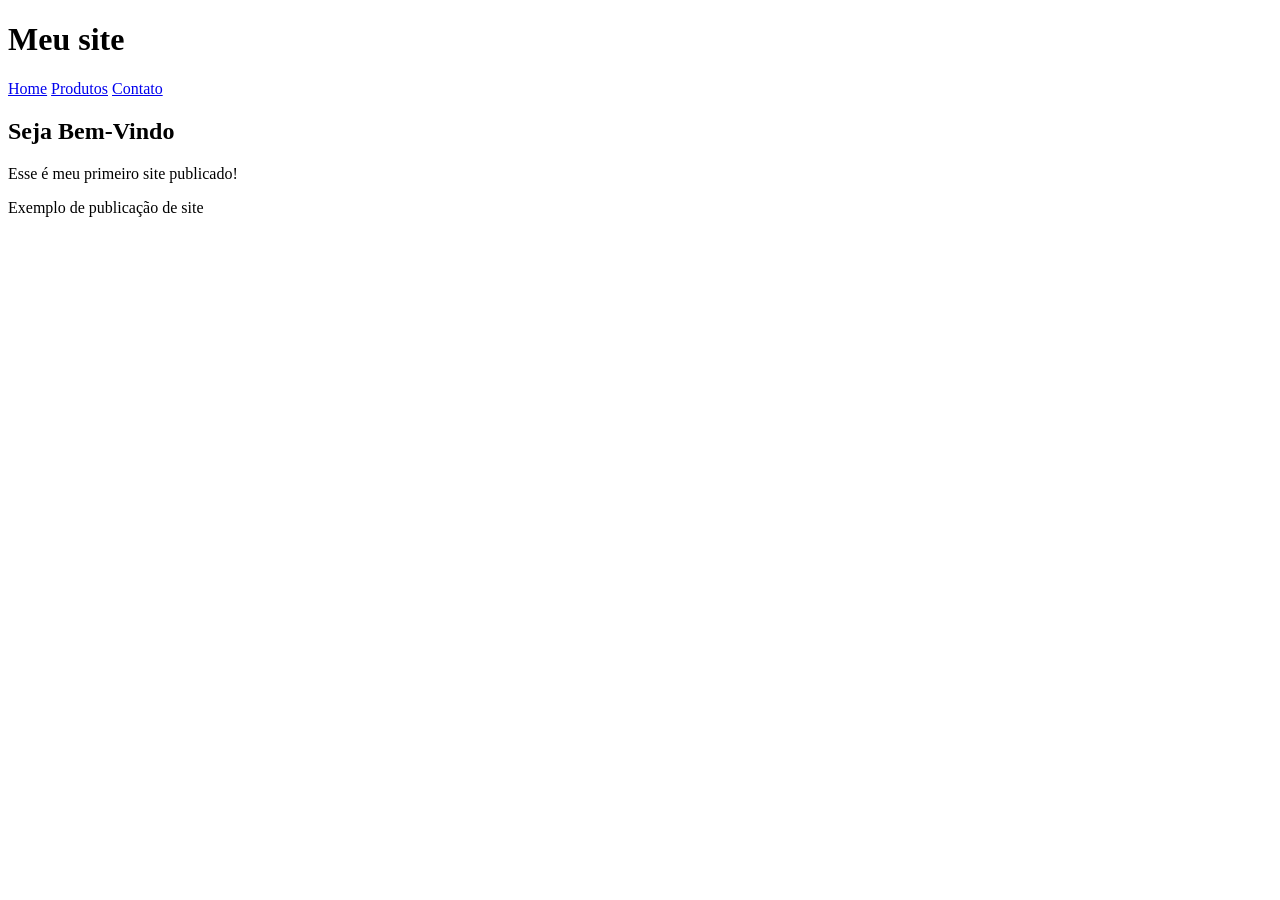
==== index.html @ e90bb0fa "Add files via upload" ====
<!DOCTYPE html>
<html lang="en">
<head>
    <meta charset="UTF-8">
    <meta name="viewport" content="width=device-width, initial-scale=1.0">
    <title>Produtos - Meu Site</title>
</head>
<body>
    <header>
        <h1>Meu site</h1>
        <nav>
            <a href="index.html">Home</a>
            <a href="produtos.html">Produtos</a>
            <a href="contato.html">Contato</a>
        </nav>
    </header>
    <main>
        <h2>Seja Bem-Vindo</h2>
        <p>Esse é meu primeiro site publicado!</p>
    </main>
    <footer>Exemplo de publicação de site</footer>
</body>
</html>
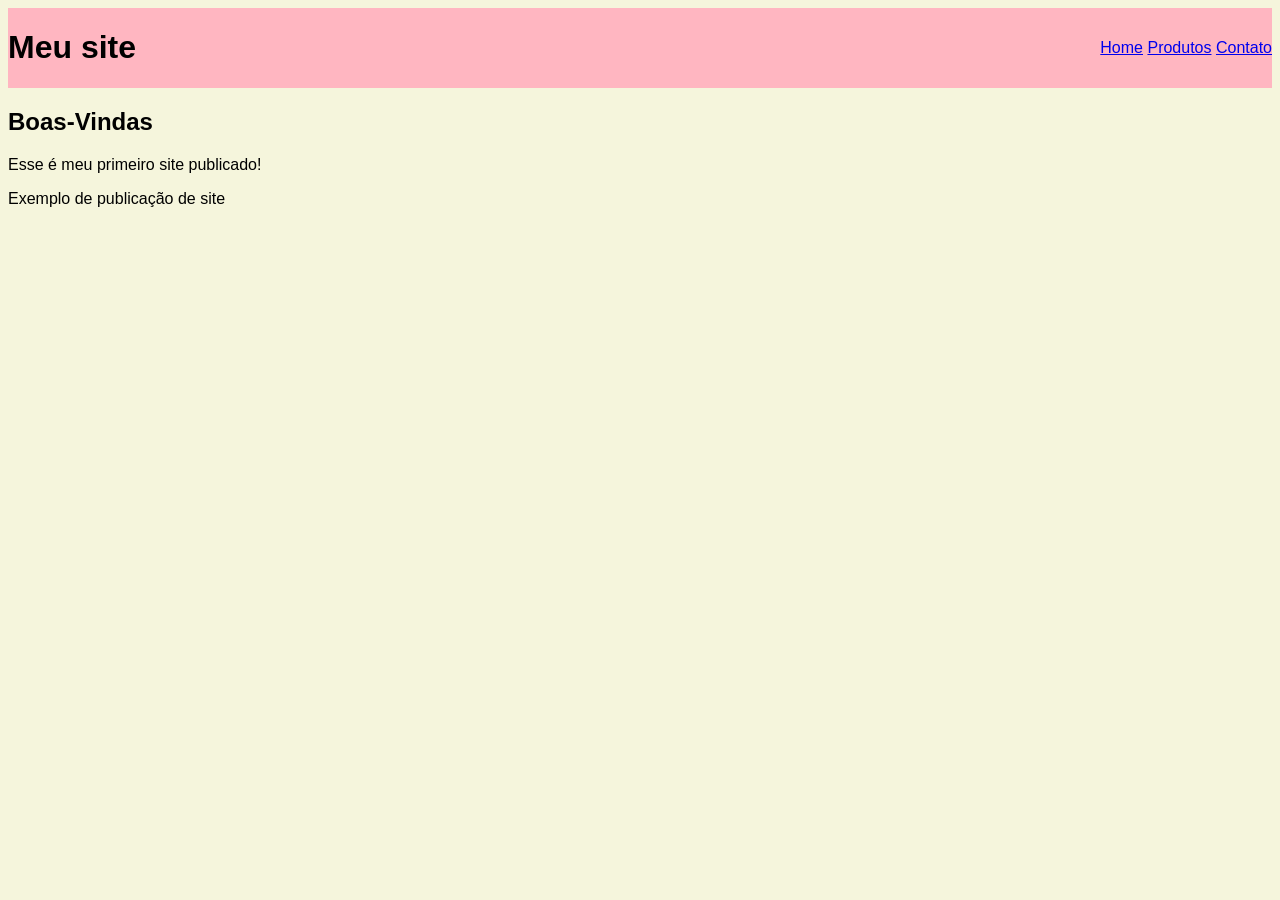
==== commit b3f43f66: "mudança" ====
--- a/index.html
+++ b/index.html
@@ -4,6 +4,7 @@
     <meta charset="UTF-8">
     <meta name="viewport" content="width=device-width, initial-scale=1.0">
     <title>Produtos - Meu Site</title>
+    <link rel="stylesheet" href="css/estilos.css">
 </head>
 <body>
     <header>
@@ -15,7 +16,7 @@
         </nav>
     </header>
     <main>
-        <h2>Seja Bem-Vindo</h2>
+        <h2>Boas-Vindas</h2>
         <p>Esse é meu primeiro site publicado!</p>
     </main>
     <footer>Exemplo de publicação de site</footer>
--- a/css/estilos.css
+++ b/css/estilos.css
@@ -0,0 +1,13 @@
+*, *::after, *::before { box-sizing: border-box;}
+
+body {
+    font-family: Helvetica, sans-serif;
+    background-color: beige;
+}
+
+header {
+    background-color: lightpink;
+    display: flex;
+    justify-content: space-between;
+    align-items: center;
+}
